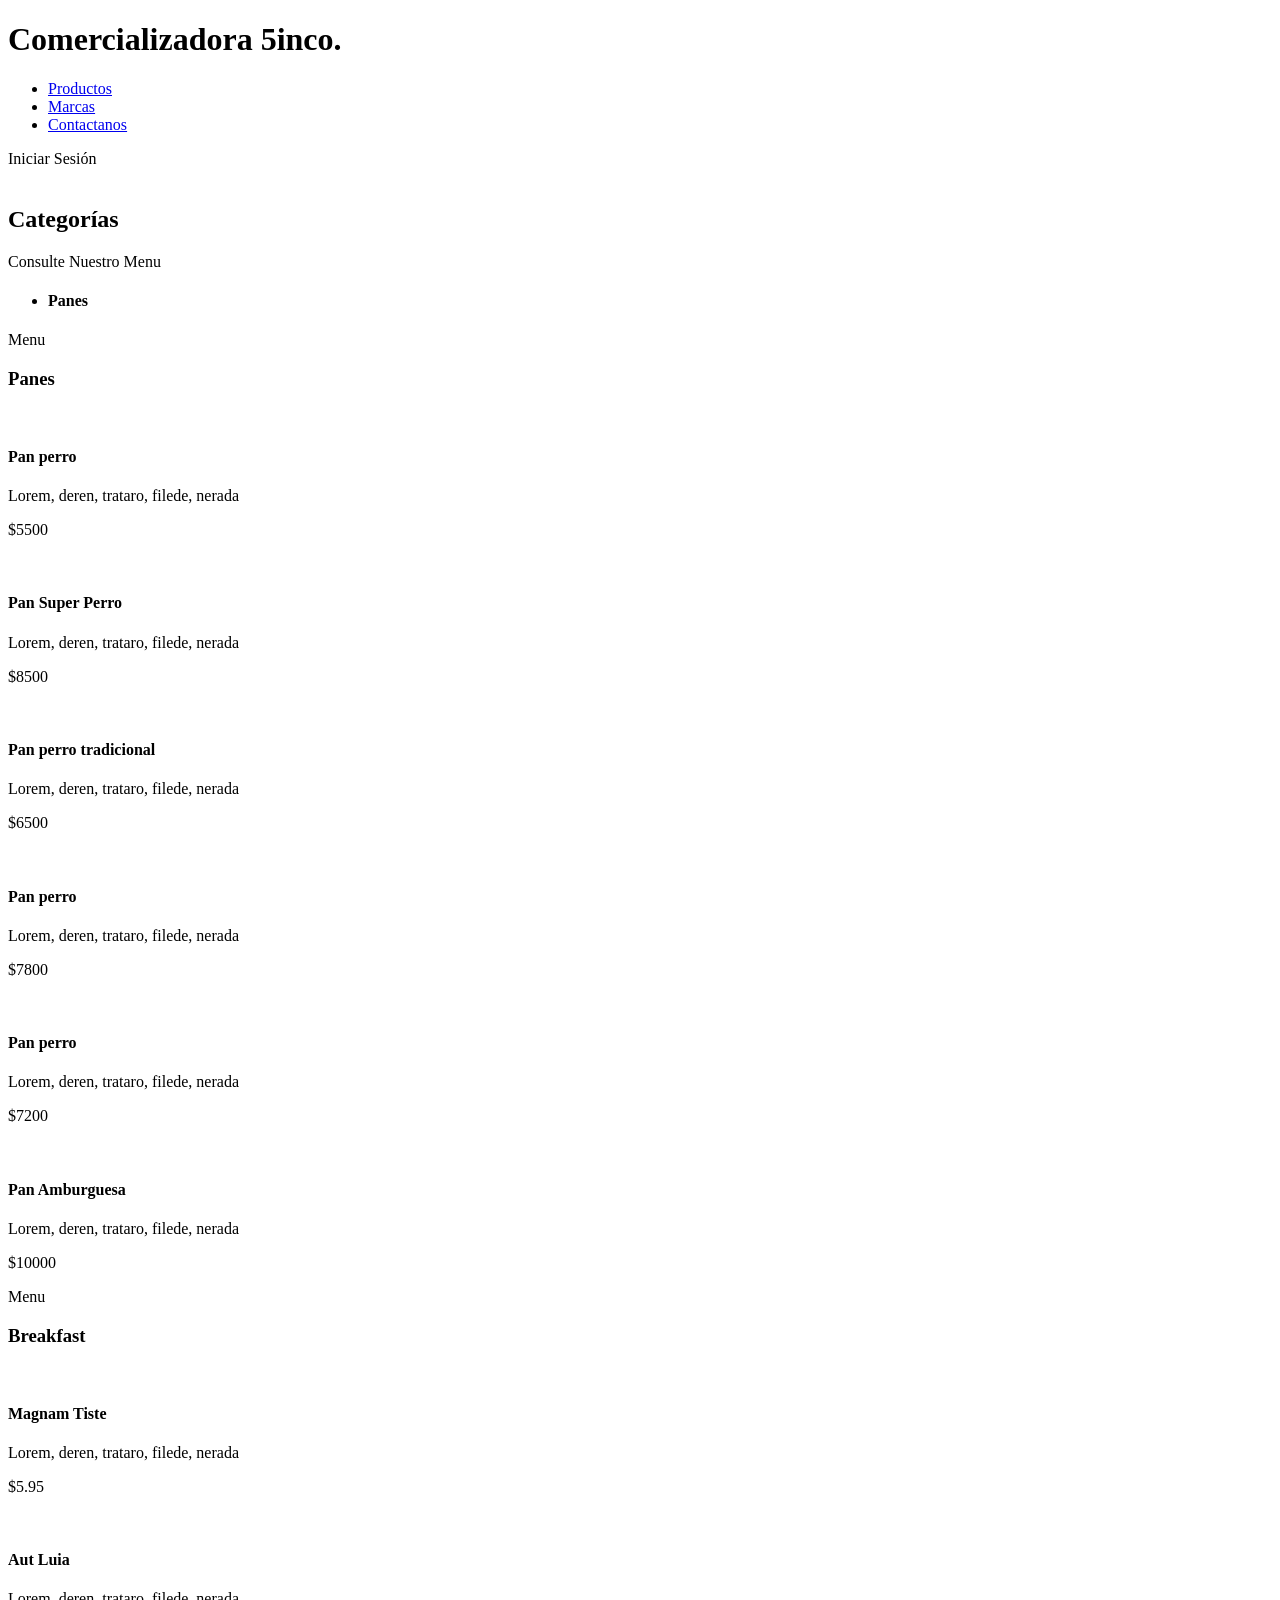
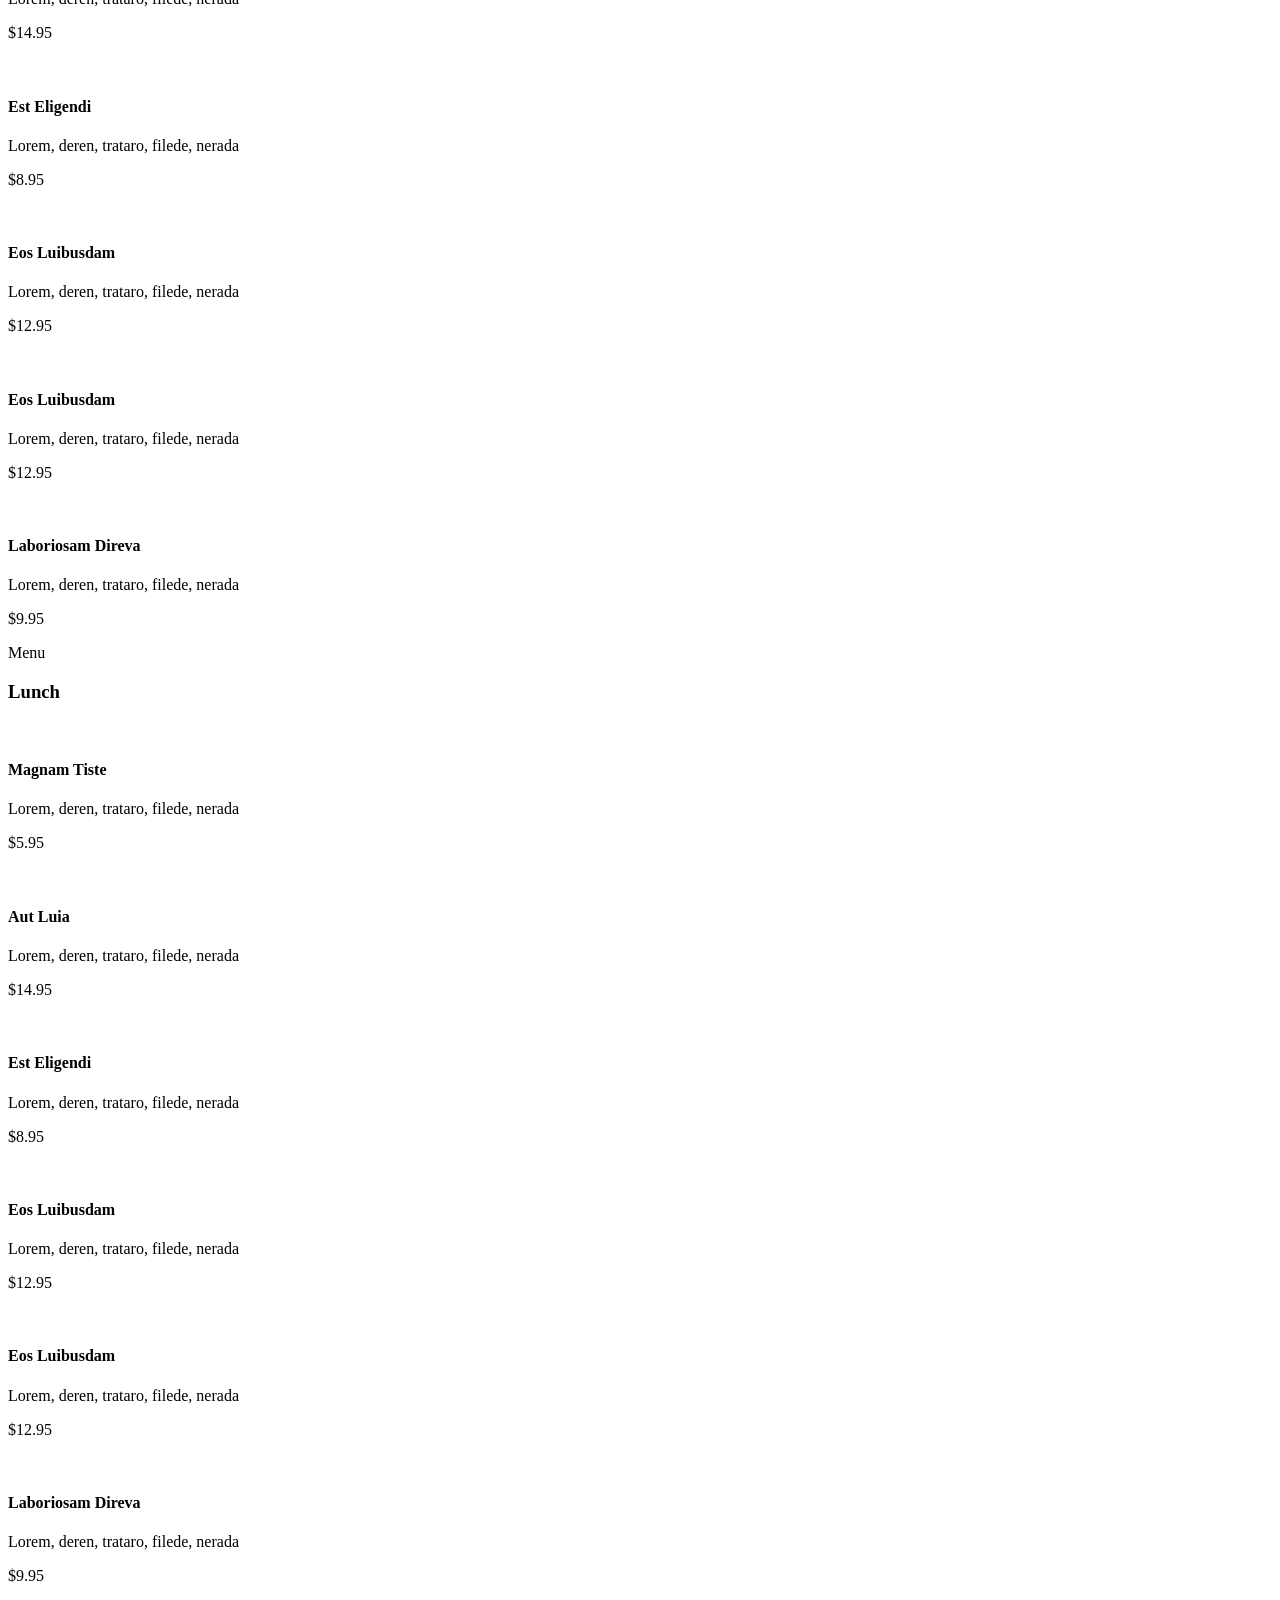
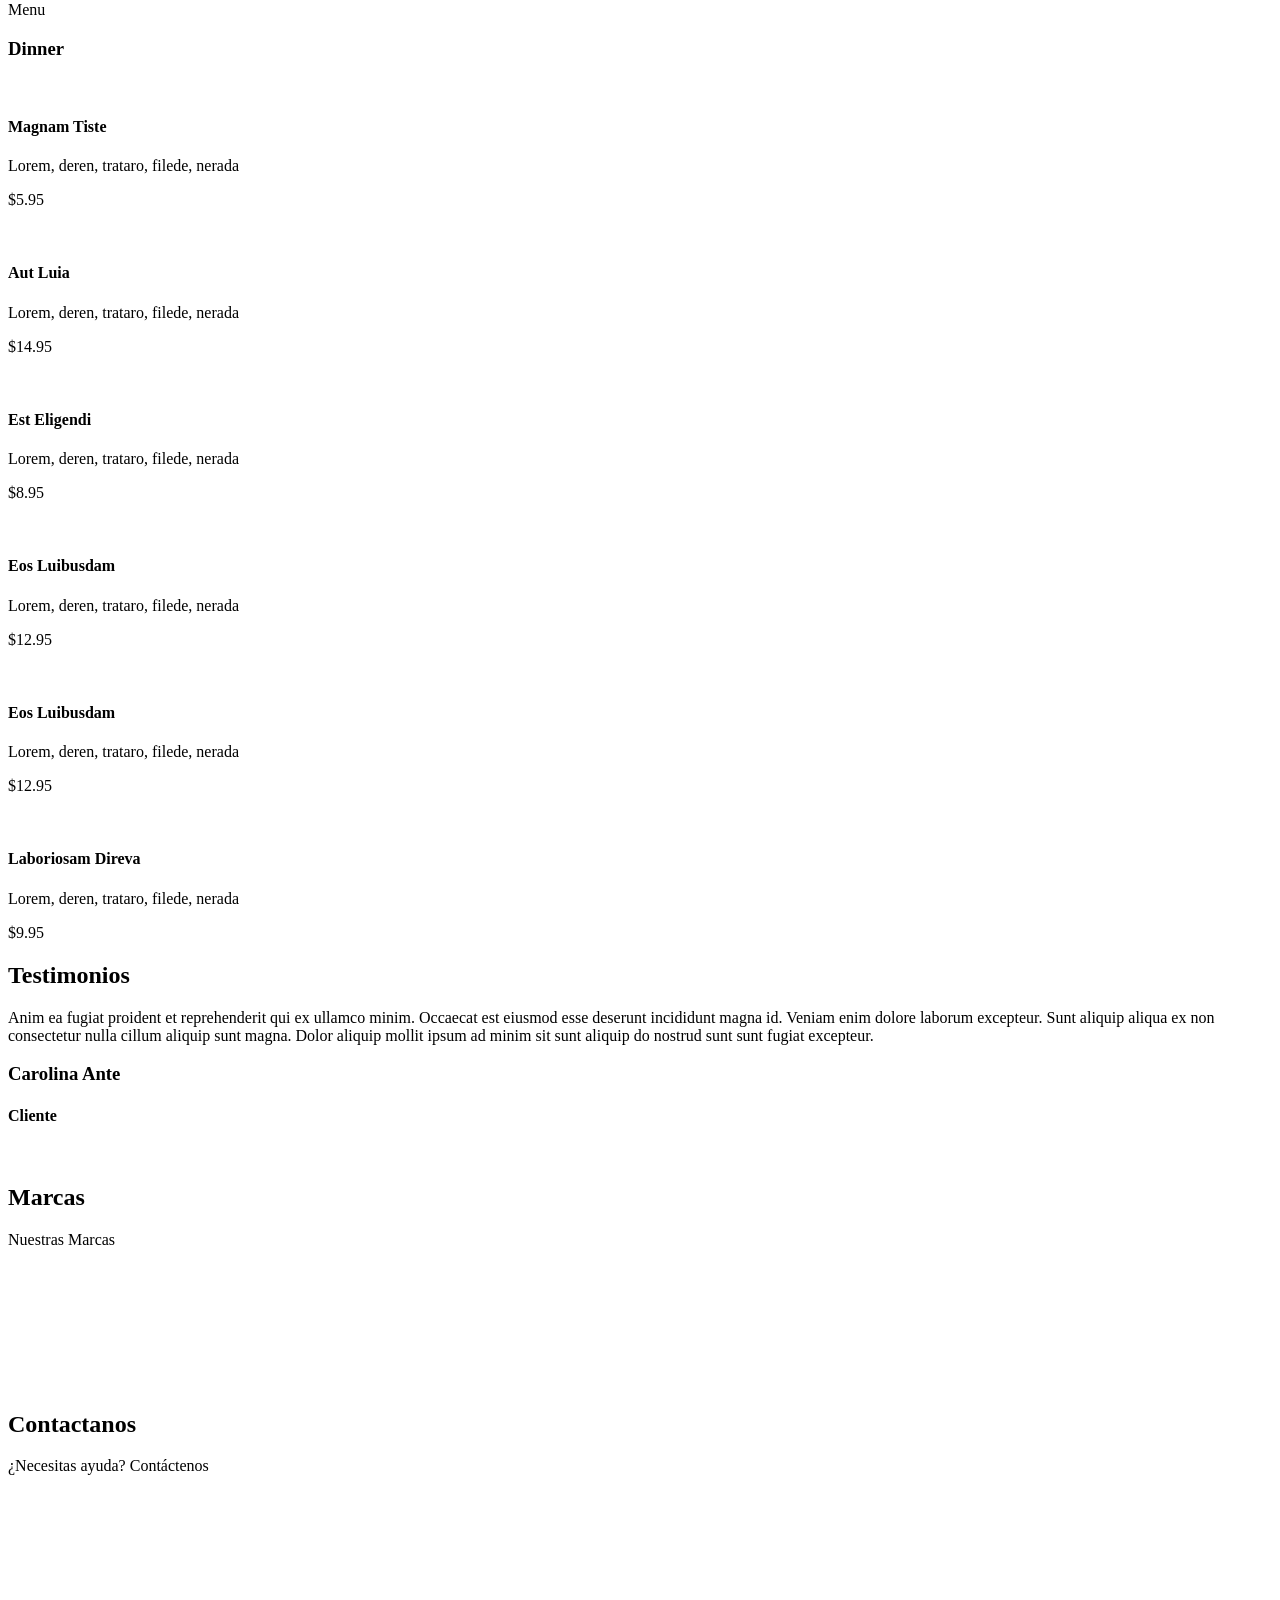
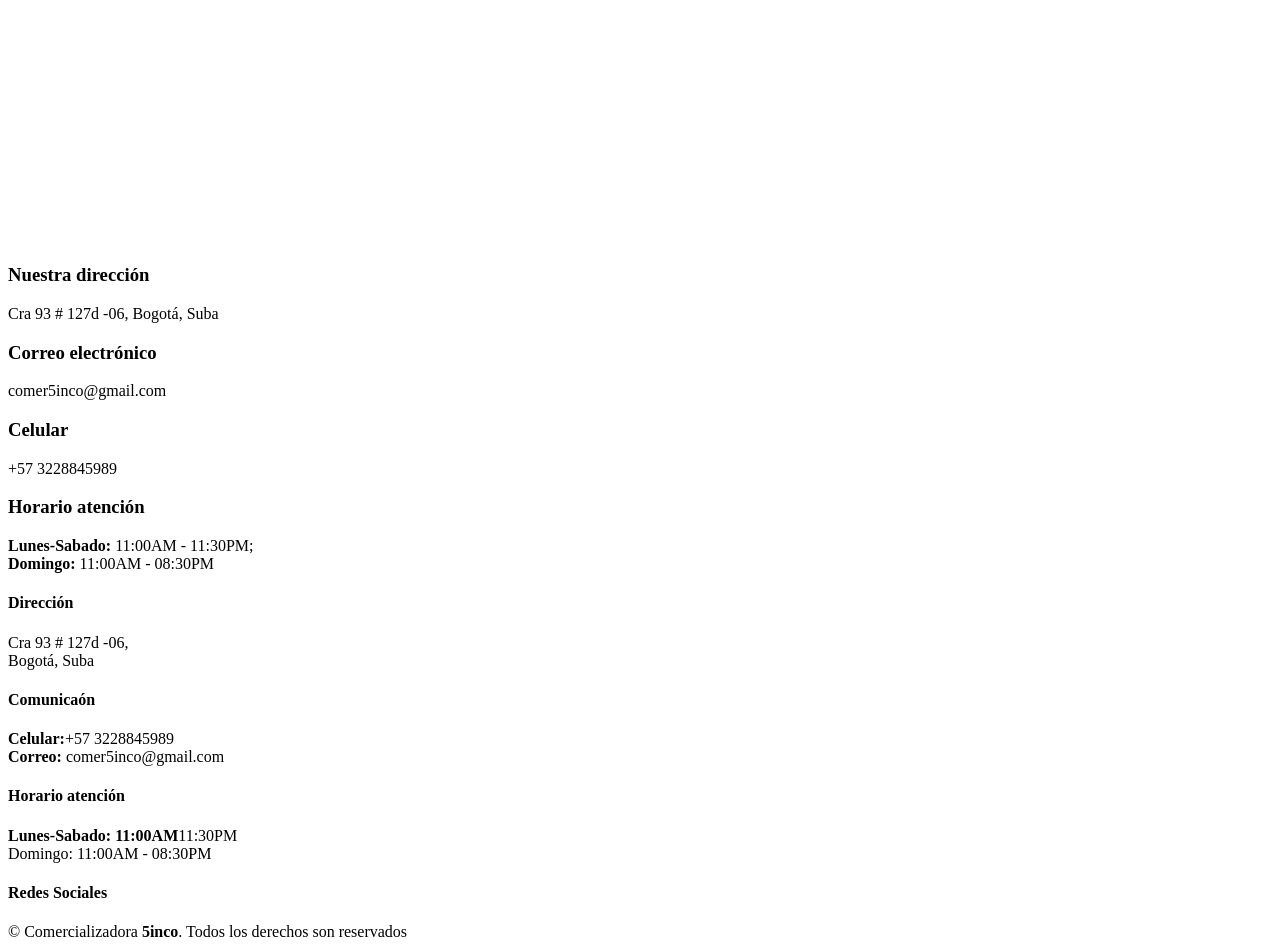
==== src/main/resources/templates/page.html @ f22ede43 "Proyecto funcional" ====
<!DOCTYPE html>
<html xmlns:th="http://www.thymeleaf.org" lang="es">

    <head>
        <meta charset="utf-8">
        <meta content="width=device-width, initial-scale=1.0" name="viewport">

        <title>Comercializadora 5inco</title>
        <meta content="" name="description">
        <meta content="" name="keywords">

        <!-- Favicons -->
        <!-- <link href="assets/img/favicon.png" rel="icon"> -->
        <link href="assets/img/apple-touch-icon.png" rel="apple-touch-icon">

        <!-- Google Fonts -->
        <link rel="preconnect" href="https://fonts.googleapis.com">
        <link rel="preconnect" href="https://fonts.gstatic.com" crossorigin>
        <link href="https://fonts.googleapis.com/css2?family=Open+Sans:ital,wght@0,300;0,400;0,500;0,600;0,700;1,300;1,400;1,600;1,700&family=Amatic+SC:ital,wght@0,300;0,400;0,500;0,600;0,700;1,300;1,400;1,500;1,600;1,700&family=Inter:ital,wght@0,300;0,400;0,500;0,600;0,700;1,300;1,400;1,500;1,600;1,700&display=swap" rel="stylesheet">

        <!-- Vendor CSS Files -->
        <link href="assets/vendor/bootstrap/css/bootstrap.min.css" rel="stylesheet">
        <link href="assets/vendor/bootstrap-icons/bootstrap-icons.css" rel="stylesheet">
        <link href="assets/vendor/aos/aos.css" rel="stylesheet">
        <link href="assets/vendor/glightbox/css/glightbox.min.css" rel="stylesheet">
        <link href="assets/vendor/swiper/swiper-bundle.min.css" rel="stylesheet">

        <!-- Template Main CSS File -->
        <link href="assets/css/main.css" rel="stylesheet">
    </head>

    <body>
        <!-- ======= Header ======= -->
        <header id="header" class="header fixed-top d-flex align-items-center">
            <div class="container d-flex align-items-center justify-content-between">

                <a th:href="@{/}" class="logo d-flex align-items-center me-auto me-lg-0">
                    <h1>Comercializadora 5inco<span>.</span></h1>
                </a>

                <nav id="navbar" class="navbar">
                    <ul>
                        <li><a href="#menu">Productos</a></li>
                        <li><a href="#gallery">Marcas</a></li>
                        <li><a href="#contact">Contactanos</a></li>
                    </ul>
                </nav>
                <!-- .navbar -->

                <a class="btn-book-a-table" th:href="@{/login}">Iniciar Sesión</a>
                <i class="mobile-nav-toggle mobile-nav-show bi bi-list"></i>
                <i class="mobile-nav-toggle mobile-nav-hide d-none bi bi-x"></i>

            </div>
        </header>
        <!-- End Header -->

        <main id="main">

            <!-- ======= Menu Section ======= -->
            <section id="menu" class="menu">
                <div class="container" data-aos="fade-up">
                    <br>

                    <div class="section-header">
                        <h2>Categorías</h2>
                        <p>Consulte  <span>Nuestro Menu</span></p>
                    </div>

                    <ul class="nav nav-tabs d-flex justify-content-center" data-aos="fade-up" data-aos-delay="200">

                        <li class="nav-item">
                            <a class="nav-link active show" data-bs-toggle="tab" data-bs-target="#menu-starters">
                                <h4>Panes</h4>
                            </a>
                        </li>
                        <!-- End tab nav item -->

                        <!--            <li class="nav-item">
                                        <a class="nav-link" data-bs-toggle="tab" data-bs-target="#menu-breakfast">
                                            <h4>Embutidos</h4>
                                        </a>
                                    </li>-->
                        <!-- End tab nav item -->

                        <!--            <li class="nav-item">
                                        <a class="nav-link" data-bs-toggle="tab" data-bs-target="#menu-lunch">
                                            <h4>Salsas</h4>
                                        </a>
                                    </li>-->
                        <!-- End tab nav item -->

                        <!--            <li class="nav-item">
                                        <a class="nav-link" data-bs-toggle="tab" data-bs-target="#menu-dinner">
                                            <h4>Plásticos</h4>
                                        </a>
                                    </li>-->
                        <!-- End tab nav item-->

                    </ul>

                    <div class="tab-content" data-aos="fade-up" data-aos-delay="300">

                        <div class="tab-pane fade active show" id="menu-starters">

                            <div class="tab-header text-center">
                                <p>Menu</p>
                                <h3>Panes</h3>
                            </div>

                            <div class="row gy-5">

                                <div class="col-lg-4 menu-item">
                                    <a href="assets/img/menu/pan-perro1.png" class="glightbox"><img src="assets/img/menu/pan-perro1.png" class="menu-img img-fluid" alt=""></a>
                                    <h4>Pan perro</h4>
                                    <p class="ingredients">
                                        Lorem, deren, trataro, filede, nerada
                                    </p>
                                    <p class="price">
                                        $5500
                                    </p>
                                </div><!-- Menu Item -->

                                <div class="col-lg-4 menu-item">
                                    <a href="assets/img/menu/pan-perro2jpg.jpg" class="glightbox"><img src="assets/img/menu/pan-perro2jpg.jpg" class="menu-img img-fluid" alt=""></a>
                                    <h4>Pan Super Perro</h4>
                                    <p class="ingredients">
                                        Lorem, deren, trataro, filede, nerada
                                    </p>
                                    <p class="price">
                                        $8500
                                    </p>
                                </div><!-- Menu Item -->

                                <div class="col-lg-4 menu-item">
                                    <a href="assets/img/menu/panPerro3.png" class="glightbox"><img src="assets/img/menu/panPerro3.png" class="menu-img img-fluid" alt=""></a>
                                    <h4>Pan perro tradicional</h4>
                                    <p class="ingredients">
                                        Lorem, deren, trataro, filede, nerada
                                    </p>
                                    <p class="price">
                                        $6500
                                    </p>
                                </div><!-- Menu Item -->

                                <div class="col-lg-4 menu-item">
                                    <a href="assets/img/menu/Pan_perro4.jpg" class="glightbox"><img src="assets/img/menu/Pan_perro4.jpg" class="menu-img img-fluid" alt=""></a>
                                    <h4>Pan perro</h4>
                                    <p class="ingredients">
                                        Lorem, deren, trataro, filede, nerada
                                    </p>
                                    <p class="price">
                                        $7800
                                    </p>
                                </div><!-- Menu Item -->

                                <div class="col-lg-4 menu-item">
                                    <a href="assets/img/menu/panPerro5.jpg" class="glightbox"><img src="assets/img/menu/panPerro5.jpg" class="menu-img img-fluid" alt=""></a>
                                    <h4>Pan perro</h4>
                                    <p class="ingredients">
                                        Lorem, deren, trataro, filede, nerada
                                    </p>
                                    <p class="price">
                                        $7200
                                    </p>
                                </div><!-- Menu Item -->

                                <div class="col-lg-4 menu-item">
                                    <a href="assets/img/menu/pan perro6.jpg" class="glightbox"><img src="assets/img/menu/pan perro6.jpg" class="menu-img img-fluid" alt=""></a>
                                    <h4>Pan Amburguesa</h4>
                                    <p class="ingredients">
                                        Lorem, deren, trataro, filede, nerada
                                    </p>
                                    <p class="price">
                                        $10000
                                    </p>
                                </div><!-- Menu Item -->

                            </div>
                        </div><!-- End Starter Menu Content -->

                        <div class="tab-pane fade" id="menu-breakfast">

                            <div class="tab-header text-center">
                                <p>Menu</p>
                                <h3>Breakfast</h3>
                            </div>

                            <div class="row gy-5">

                                <div class="col-lg-4 menu-item">
                                    <a href="assets/img/menu/menu-item-1.png" class="glightbox"><img src="assets/img/menu/menu-item-1.png" class="menu-img img-fluid" alt=""></a>
                                    <h4>Magnam Tiste</h4>
                                    <p class="ingredients">
                                        Lorem, deren, trataro, filede, nerada
                                    </p>
                                    <p class="price">
                                        $5.95
                                    </p>
                                </div><!-- Menu Item -->

                                <div class="col-lg-4 menu-item">
                                    <a href="assets/img/menu/menu-item-2.png" class="glightbox"><img src="assets/img/menu/menu-item-2.png" class="menu-img img-fluid" alt=""></a>
                                    <h4>Aut Luia</h4>
                                    <p class="ingredients">
                                        Lorem, deren, trataro, filede, nerada
                                    </p>
                                    <p class="price">
                                        $14.95
                                    </p>
                                </div><!-- Menu Item -->

                                <div class="col-lg-4 menu-item">
                                    <a href="assets/img/menu/menu-item-3.png" class="glightbox"><img src="assets/img/menu/menu-item-3.png" class="menu-img img-fluid" alt=""></a>
                                    <h4>Est Eligendi</h4>
                                    <p class="ingredients">
                                        Lorem, deren, trataro, filede, nerada
                                    </p>
                                    <p class="price">
                                        $8.95
                                    </p>
                                </div><!-- Menu Item -->

                                <div class="col-lg-4 menu-item">
                                    <a href="assets/img/menu/menu-item-4.png" class="glightbox"><img src="assets/img/menu/menu-item-4.png" class="menu-img img-fluid" alt=""></a>
                                    <h4>Eos Luibusdam</h4>
                                    <p class="ingredients">
                                        Lorem, deren, trataro, filede, nerada
                                    </p>
                                    <p class="price">
                                        $12.95
                                    </p>
                                </div><!-- Menu Item -->

                                <div class="col-lg-4 menu-item">
                                    <a href="assets/img/menu/menu-item-5.png" class="glightbox"><img src="assets/img/menu/menu-item-5.png" class="menu-img img-fluid" alt=""></a>
                                    <h4>Eos Luibusdam</h4>
                                    <p class="ingredients">
                                        Lorem, deren, trataro, filede, nerada
                                    </p>
                                    <p class="price">
                                        $12.95
                                    </p>
                                </div><!-- Menu Item -->

                                <div class="col-lg-4 menu-item">
                                    <a href="assets/img/menu/menu-item-6.png" class="glightbox"><img src="assets/img/menu/menu-item-6.png" class="menu-img img-fluid" alt=""></a>
                                    <h4>Laboriosam Direva</h4>
                                    <p class="ingredients">
                                        Lorem, deren, trataro, filede, nerada
                                    </p>
                                    <p class="price">
                                        $9.95
                                    </p>
                                </div><!-- Menu Item -->

                            </div>
                        </div><!-- End Breakfast Menu Content -->

                        <div class="tab-pane fade" id="menu-lunch">

                            <div class="tab-header text-center">
                                <p>Menu</p>
                                <h3>Lunch</h3>
                            </div>

                            <div class="row gy-5">

                                <div class="col-lg-4 menu-item">
                                    <a href="assets/img/menu/menu-item-1.png" class="glightbox"><img src="assets/img/menu/menu-item-1.png" class="menu-img img-fluid" alt=""></a>
                                    <h4>Magnam Tiste</h4>
                                    <p class="ingredients">
                                        Lorem, deren, trataro, filede, nerada
                                    </p>
                                    <p class="price">
                                        $5.95
                                    </p>
                                </div><!-- Menu Item -->

                                <div class="col-lg-4 menu-item">
                                    <a href="assets/img/menu/menu-item-2.png" class="glightbox"><img src="assets/img/menu/menu-item-2.png" class="menu-img img-fluid" alt=""></a>
                                    <h4>Aut Luia</h4>
                                    <p class="ingredients">
                                        Lorem, deren, trataro, filede, nerada
                                    </p>
                                    <p class="price">
                                        $14.95
                                    </p>
                                </div><!-- Menu Item -->

                                <div class="col-lg-4 menu-item">
                                    <a href="assets/img/menu/menu-item-3.png" class="glightbox"><img src="assets/img/menu/menu-item-3.png" class="menu-img img-fluid" alt=""></a>
                                    <h4>Est Eligendi</h4>
                                    <p class="ingredients">
                                        Lorem, deren, trataro, filede, nerada
                                    </p>
                                    <p class="price">
                                        $8.95
                                    </p>
                                </div><!-- Menu Item -->

                                <div class="col-lg-4 menu-item">
                                    <a href="assets/img/menu/menu-item-4.png" class="glightbox"><img src="assets/img/menu/menu-item-4.png" class="menu-img img-fluid" alt=""></a>
                                    <h4>Eos Luibusdam</h4>
                                    <p class="ingredients">
                                        Lorem, deren, trataro, filede, nerada
                                    </p>
                                    <p class="price">
                                        $12.95
                                    </p>
                                </div><!-- Menu Item -->

                                <div class="col-lg-4 menu-item">
                                    <a href="assets/img/menu/menu-item-5.png" class="glightbox"><img src="assets/img/menu/menu-item-5.png" class="menu-img img-fluid" alt=""></a>
                                    <h4>Eos Luibusdam</h4>
                                    <p class="ingredients">
                                        Lorem, deren, trataro, filede, nerada
                                    </p>
                                    <p class="price">
                                        $12.95
                                    </p>
                                </div><!-- Menu Item -->

                                <div class="col-lg-4 menu-item">
                                    <a href="assets/img/menu/menu-item-6.png" class="glightbox"><img src="assets/img/menu/menu-item-6.png" class="menu-img img-fluid" alt=""></a>
                                    <h4>Laboriosam Direva</h4>
                                    <p class="ingredients">
                                        Lorem, deren, trataro, filede, nerada
                                    </p>
                                    <p class="price">
                                        $9.95
                                    </p>
                                </div><!-- Menu Item -->

                            </div>
                        </div><!-- End Lunch Menu Content -->

                        <div class="tab-pane fade" id="menu-dinner">

                            <div class="tab-header text-center">
                                <p>Menu</p>
                                <h3>Dinner</h3>
                            </div>

                            <div class="row gy-5">

                                <div class="col-lg-4 menu-item">
                                    <a href="assets/img/menu/menu-item-1.png" class="glightbox"><img src="assets/img/menu/menu-item-1.png" class="menu-img img-fluid" alt=""></a>
                                    <h4>Magnam Tiste</h4>
                                    <p class="ingredients">
                                        Lorem, deren, trataro, filede, nerada
                                    </p>
                                    <p class="price">
                                        $5.95
                                    </p>
                                </div><!-- Menu Item -->

                                <div class="col-lg-4 menu-item">
                                    <a href="assets/img/menu/menu-item-2.png" class="glightbox"><img src="assets/img/menu/menu-item-2.png" class="menu-img img-fluid" alt=""></a>
                                    <h4>Aut Luia</h4>
                                    <p class="ingredients">
                                        Lorem, deren, trataro, filede, nerada
                                    </p>
                                    <p class="price">
                                        $14.95
                                    </p>
                                </div><!-- Menu Item -->

                                <div class="col-lg-4 menu-item">
                                    <a href="assets/img/menu/menu-item-3.png" class="glightbox"><img src="assets/img/menu/menu-item-3.png" class="menu-img img-fluid" alt=""></a>
                                    <h4>Est Eligendi</h4>
                                    <p class="ingredients">
                                        Lorem, deren, trataro, filede, nerada
                                    </p>
                                    <p class="price">
                                        $8.95
                                    </p>
                                </div><!-- Menu Item -->

                                <div class="col-lg-4 menu-item">
                                    <a href="assets/img/menu/menu-item-4.png" class="glightbox"><img src="assets/img/menu/menu-item-4.png" class="menu-img img-fluid" alt=""></a>
                                    <h4>Eos Luibusdam</h4>
                                    <p class="ingredients">
                                        Lorem, deren, trataro, filede, nerada
                                    </p>
                                    <p class="price">
                                        $12.95
                                    </p>
                                </div><!-- Menu Item -->

                                <div class="col-lg-4 menu-item">
                                    <a href="assets/img/menu/menu-item-5.png" class="glightbox"><img src="assets/img/menu/menu-item-5.png" class="menu-img img-fluid" alt=""></a>
                                    <h4>Eos Luibusdam</h4>
                                    <p class="ingredients">
                                        Lorem, deren, trataro, filede, nerada
                                    </p>
                                    <p class="price">
                                        $12.95
                                    </p>
                                </div><!-- Menu Item -->

                                <div class="col-lg-4 menu-item">
                                    <a href="assets/img/menu/menu-item-6.png" class="glightbox"><img src="assets/img/menu/menu-item-6.png" class="menu-img img-fluid" alt=""></a>
                                    <h4>Laboriosam Direva</h4>
                                    <p class="ingredients">
                                        Lorem, deren, trataro, filede, nerada
                                    </p>
                                    <p class="price">
                                        $9.95
                                    </p>
                                </div>
                                <!-- Menu Item -->

                            </div>
                        </div>
                        <!-- End Dinner Menu Content -->

                    </div>

                </div>
            </section>
            <!-- End Menu Section -->

            <!-- ======= Testimonials Section ======= -->
            <section id="testimonials" class="testimonials section-bg">
                <div class="container" data-aos="fade-up">

                    <div class="section-header">
                        <h2>Testimonios</h2>
                        <!-- <p>What Are They <span>Saying About Us</span></p> -->
                    </div>

                    <div class="slides-1 swiper" data-aos="fade-up" data-aos-delay="100">
                        <div class="swiper-wrapper">

                            <!-- <div class="swiper-slide">
                              <div class="testimonial-item">
                                <div class="row gy-4 justify-content-center">
                                  <div class="col-lg-6">
                                    <div class="testimonial-content">
                                      <p>
                                        <i class="bi bi-quote quote-icon-left"></i>
                                        Sunt exercitation deserunt aute irure consectetur. Ex in non velit id veniam. Labore nulla culpa sint aute id et ex commodo Lorem pariatur veniam aliqua.
                                        <i class="bi bi-quote quote-icon-right"></i>
                                      </p>
                                      <h3>Carolina Ante</h3>
                                      <h4>Ceo &amp; Founder</h4>
                                      <div class="stars">
                                        <i class="bi bi-star-fill"></i><i class="bi bi-star-fill"></i><i class="bi bi-star-fill"></i><i class="bi bi-star-fill"></i><i class="bi bi-star-fill"></i>
                                      </div>
                                    </div>
                                  </div>
                                  <div class="col-lg-2 text-center">
                                    <img src="assets/img/testimonials/testimonials-1.jpg" class="img-fluid testimonial-img" alt="">
                                  </div>
                                </div>
                              </div>
                            </div> -->
                            <!-- End testimonial item -->

                            <div class="swiper-slide">
                                <div class="testimonial-item">
                                    <div class="row gy-4 justify-content-center">
                                        <div class="col-lg-6">
                                            <div class="testimonial-content">
                                                <p>
                                                    <i class="bi bi-quote quote-icon-left"></i>
                                                    Anim ea fugiat proident et reprehenderit qui ex ullamco minim. Occaecat est eiusmod esse deserunt incididunt magna id. Veniam enim dolore laborum excepteur. Sunt aliquip aliqua ex non consectetur nulla cillum aliquip sunt magna. Dolor aliquip mollit ipsum ad minim sit sunt aliquip do nostrud sunt sunt fugiat excepteur.
                                                    <i class="bi bi-quote quote-icon-right"></i>
                                                </p>
                                                <h3>Carolina Ante</h3>
                                                <h4>Cliente</h4>
                                                <div class="stars">
                                                    <i class="bi bi-star-fill"></i><i class="bi bi-star-fill"></i><i class="bi bi-star-fill"></i><i class="bi bi-star-fill"></i><i class="bi bi-star-fill"></i>
                                                </div>
                                            </div>
                                        </div>
                                        <div class="col-lg-2 text-center">
                                            <img src="assets/img/testimonials/testimonials-2.jpg" class="img-fluid testimonial-img" alt="">
                                        </div>
                                    </div>
                                </div>
                            </div>

                            <!-- End testimonial item -->

                            <!-- <div class="swiper-slide">
                              <div class="testimonial-item">
                                <div class="row gy-4 justify-content-center">
                                  <div class="col-lg-6">
                                    <div class="testimonial-content">
                                      <p>
                                        <i class="bi bi-quote quote-icon-left"></i>
                                        Enim nisi quem export duis labore cillum quae magna enim sint quorum nulla quem veniam duis minim tempor labore quem eram duis noster aute amet eram fore quis sint minim.
                                        <i class="bi bi-quote quote-icon-right"></i>
                                      </p>
                                      <h3>Jena Karlis</h3>
                                      <h4>Store Owner</h4>
                                      <div class="stars">
                                        <i class="bi bi-star-fill"></i><i class="bi bi-star-fill"></i><i class="bi bi-star-fill"></i><i class="bi bi-star-fill"></i><i class="bi bi-star-fill"></i>
                                      </div>
                                    </div>
                                  </div>
                                  <div class="col-lg-2 text-center">
                                    <img src="assets/img/testimonials/testimonials-3.jpg" class="img-fluid testimonial-img" alt="">
                                  </div>
                                </div>
                              </div>
                            </div> -->
                            <!-- End testimonial item -->

                            <!-- <div class="swiper-slide">
                              <div class="testimonial-item">
                                <div class="row gy-4 justify-content-center">
                                  <div class="col-lg-6">
                                    <div class="testimonial-content">
                                      <p>
                                        <i class="bi bi-quote quote-icon-left"></i>
                                        Quis quorum aliqua sint quem legam fore sunt eram irure aliqua veniam tempor noster veniam enim culpa labore duis sunt culpa nulla illum cillum fugiat legam esse veniam culpa fore nisi cillum quid.
                                        <i class="bi bi-quote quote-icon-right"></i>
                                      </p>
                                      <h3>John Larson</h3>
                                      <h4>Entrepreneur</h4>
                                      <div class="stars">
                                        <i class="bi bi-star-fill"></i><i class="bi bi-star-fill"></i><i class="bi bi-star-fill"></i><i class="bi bi-star-fill"></i><i class="bi bi-star-fill"></i>
                                      </div>
                                    </div>
                                  </div>
                                  <div class="col-lg-2 text-center">
                                    <img src="assets/img/testimonials/testimonials-4.jpg" class="img-fluid testimonial-img" alt="">
                                  </div>
                                </div>
                              </div>
                            </div> -->
                            <!-- End testimonial item -->

                        </div>
                        <div class="swiper-pagination"></div>
                    </div>

                </div>
            </section>
            <!-- End Testimonials Section -->

            <!-- End Book A Table Section -->

            <!-- ======= Gallery Section ======= -->
            <section id="gallery" class="gallery section-bg">
                <div class="container" data-aos="fade-up">

                    <div class="section-header">
                        <h2>Marcas</h2>
                        <p>Nuestras  <span>Marcas</span></p>
                    </div>

                    <div class="gallery-slider swiper">
                        <div class="swiper-wrapper align-items-center">
                            <div class="swiper-slide"><a class="glightbox" data-gallery="images-gallery" href="assets/img/gallery/bimbo.jpg"><img src="assets/img/gallery/bimbo.jpg" class="img-fluid" alt=""></a></div>
                            <div class="swiper-slide"><a class="glightbox" data-gallery="images-gallery" href="assets/img/gallery/barilla.png"><img src="assets/img/gallery/barilla.png" class="img-fluid" alt=""></a></div>
                            <div class="swiper-slide"><a class="glightbox" data-gallery="images-gallery" href="assets/img/gallery/guadalupe.png"><img src="assets/img/gallery/guadalupe.png" class="img-fluid" alt=""></a></div>
                            <div class="swiper-slide"><a class="glightbox" data-gallery="images-gallery" href="assets/img/gallery/heinz.png"><img src="assets/img/gallery/heinz.png" class="img-fluid" alt=""></a></div>
                            <div class="swiper-slide"><a class="glightbox" data-gallery="images-gallery" href="assets/img/gallery/natipan.png"><img src="assets/img/gallery/natipan.png" class="img-fluid" alt=""></a></div>
                            <div class="swiper-slide"><a class="glightbox" data-gallery="images-gallery" href="assets/img/gallery/tami.png"><img src="assets/img/gallery/tami.png" class="img-fluid" alt=""></a></div>
                            <div class="swiper-slide"><a class="glightbox" data-gallery="images-gallery" href="assets/img/gallery/wonder.jpg"><img src="assets/img/gallery/wonder.jpg" class="img-fluid" alt=""></a></div>
                        </div>
                        <div class="swiper-pagination"></div>
                    </div>

                </div>
            </section><!-- End Gallery Section -->

            <!-- ======= Contact Section ======= -->
            <section id="contact" class="contact">
                <div class="container" data-aos="fade-up">

                    <div class="section-header">
                        <h2>Contactanos</h2>
                        <p>¿Necesitas ayuda? <span>Contáctenos</span></p>
                    </div>

                    <div class="mb-3">

                        <iframe src="https://www.google.com/maps/embed?pb=!1m18!1m12!1m3!1d497.0354200621419!2d-74.09413350937417!3d4.7207652696838585!2m3!1f0!2f0!3f0!3m2!1i1024!2i768!4f13.1!3m3!1m2!1s0x8e3f84c417914ee9%3A0xc2776d4bea41a7d0!2sBr.%20Jap%C3%B3n-KR%2093%20-%20CL%20127CBisA!5e0!3m2!1ses!2sco!4v1664034796369!5m2!1ses!2sco" width="600" height="450" style="border:0; width: 100%; height: 350px;" allowfullscreen="" loading="lazy" referrerpolicy="no-referrer-when-downgrade"></iframe>

                    </div>      

                    <!-- End Google Maps -->

                    <div class="row gy-4">

                        <div class="col-md-6">
                            <div class="info-item  d-flex align-items-center">
                                <i class="icon bi bi-map flex-shrink-0"></i>
                                <div>
                                    <h3>
                                        Nuestra dirección</h3>
                                    <p>Cra 93 # 127d -06, Bogotá, Suba</p>
                                </div>
                            </div>
                        </div><!-- End Info Item -->

                        <div class="col-md-6">
                            <div class="info-item d-flex align-items-center">
                                <i class="icon bi bi-envelope flex-shrink-0"></i>
                                <div>
                                    <h3>Correo electrónico</h3>
                                    <p>comer5inco@gmail.com</p>
                                </div>
                            </div>
                        </div><!-- End Info Item -->

                        <div class="col-md-6">
                            <div class="info-item  d-flex align-items-center">
                                <i class="icon bi bi-telephone flex-shrink-0"></i>
                                <div>
                                    <h3>Celular</h3>
                                    <p>+57 3228845989</p>
                                </div>
                            </div>
                        </div><!-- End Info Item -->

                        <div class="col-md-6">
                            <div class="info-item  d-flex align-items-center">
                                <i class="icon bi bi-share flex-shrink-0"></i>
                                <div>
                                    <h3>Horario atención</h3>
                                    <div><strong>Lunes-Sabado:</strong> 11:00AM - 11:30PM;
                                        <br>
                                        <strong>Domingo:</strong> 11:00AM - 08:30PM
                                    </div>
                                </div>
                            </div>
                        </div><!-- End Info Item -->

                    </div>

                    <!-- <form action="" method="post" role="form" class="php-email-form p-3 p-md-4">
                      <div class="row">
                        <div class="col-xl-6 form-group">
                          <input type="text" name="name" class="form-control" id="name" placeholder="Tu nombre" required>
                        </div>
                        <div class="col-xl-6 form-group">
                          <input type="email" class="form-control" name="email" id="email" placeholder="Tu correo" required>
                        </div>
                      </div>
                      <div class="form-group">
                        <input type="text" class="form-control" name="subject" id="subject" placeholder="Asunto" required>
                      </div>
                      <div class="form-group">
                        <textarea class="form-control" name="message" rows="5" placeholder="Mensaje" required></textarea>
                      </div>
                      <div class="my-3">
                        <div class="loading">Cargando...!</div>
                        <div class="error-message"></div>
                        <div class="sent-message">Tu mensaje ha sido enviado. ¡Gracias!</div>
                      </div>
                      <div class="text-center"><button type="submit">Enviar</button></div>
                    </form> -->
                    <!--End Contact Form -->

                </div>
            </section><!-- End Contact Section -->

        </main><!-- End #main -->

        <!-- ======= Footer ======= -->
        <footer id="footer" class="footer">

            <div class="container">
                <div class="row gy-3">
                    <div class="col-lg-3 col-md-6 d-flex">
                        <i class="bi bi-geo-alt icon"></i>
                        <div>
                            <h4>Dirección</h4>
                            <p>
                                Cra 93 # 127d -06, <br>
                                Bogotá, Suba<br>
                            </p>
                        </div>

                    </div>

                    <div class="col-lg-3 col-md-6 footer-links d-flex">
                        <i class="bi bi-telephone icon"></i>
                        <div>
                            <h4>Comunicaón</h4>
                            <p>
                                <strong>Celular:</strong>+57 3228845989<br>
                                <strong>Correo:</strong> comer5inco@gmail.com<br>
                            </p>
                        </div>
                    </div>

                    <div class="col-lg-3 col-md-6 footer-links d-flex">
                        <i class="bi bi-clock icon"></i>
                        <div>
                            <h4>
                                Horario atención</h4>
                            <p>
                                <strong>Lunes-Sabado: 11:00AM</strong>11:30PM<br>
                                Domingo: 11:00AM - 08:30PM
                            </p>
                        </div>
                    </div>

                    <div class="col-lg-3 col-md-6 footer-links">
                        <h4>Redes Sociales</h4>
                        <div class="social-links d-flex">
                            <a href="#" class="twitter"><i class="bi bi-twitter"></i></a>
                            <a href="#" class="facebook"><i class="bi bi-facebook"></i></a>
                            <a href="#" class="instagram"><i class="bi bi-instagram"></i></a>
                            <a href="#" class="linkedin"><i class="bi bi-linkedin"></i></a>
                        </div>
                    </div>

                </div>
            </div>

            <div class="container">
                <div class="copyright">
                    &copy; Comercializadora <strong><span>5inco</span></strong>. Todos los derechos son reservados
                </div>
                <!-- <div class="credits">
                  All the links in the footer should remain intact. -->
                <!-- You can delete the links only if you purchased the pro version. -->
                <!-- Licensing information: https://bootstrapmade.com/license/ -->
                <!-- Purchase the pro version with working PHP/AJAX contact form: https://bootstrapmade.com/yummy-bootstrap-restaurant-website-template/ -->
                <!-- Designed by <a href="https://bootstrapmade.com/">BootstrapMade</a>
              </div> -->
            </div>

        </footer><!-- End Footer -->
        <!-- End Footer -->

        <a href="#" class="scroll-top d-flex align-items-center justify-content-center"><i class="bi bi-arrow-up-short"></i></a>

        <div id="preloader"></div>

        <!-- Vendor JS Files -->
        <script src="assets/vendor/bootstrap/js/bootstrap.bundle.min.js"></script>
        <script src="assets/vendor/aos/aos.js"></script>
        <script src="assets/vendor/glightbox/js/glightbox.min.js"></script>
        <script src="assets/vendor/purecounter/purecounter_vanilla.js"></script>
        <script src="assets/vendor/swiper/swiper-bundle.min.js"></script>
        <script src="assets/vendor/php-email-form/validate.js"></script>

        <!-- Template Main JS File -->
        <script src="assets/js/main.js"></script>
    </body>

</html>
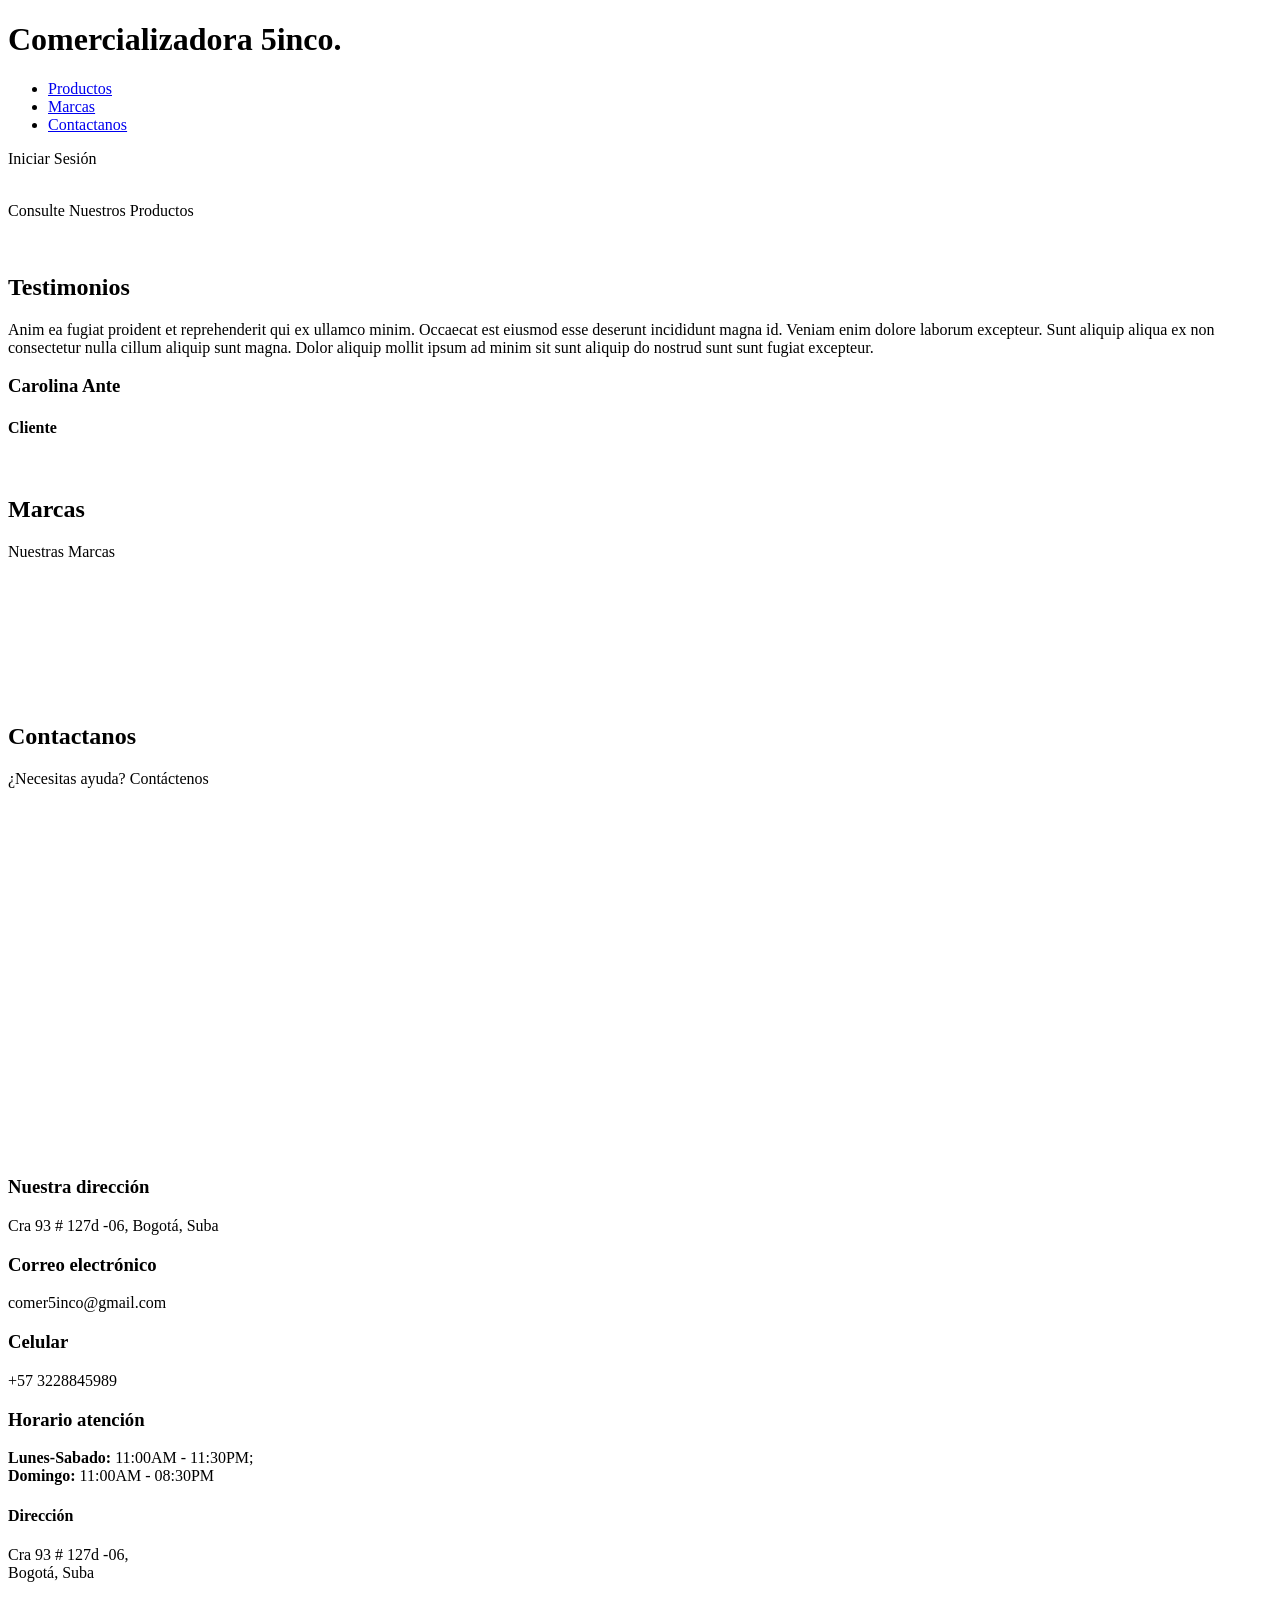
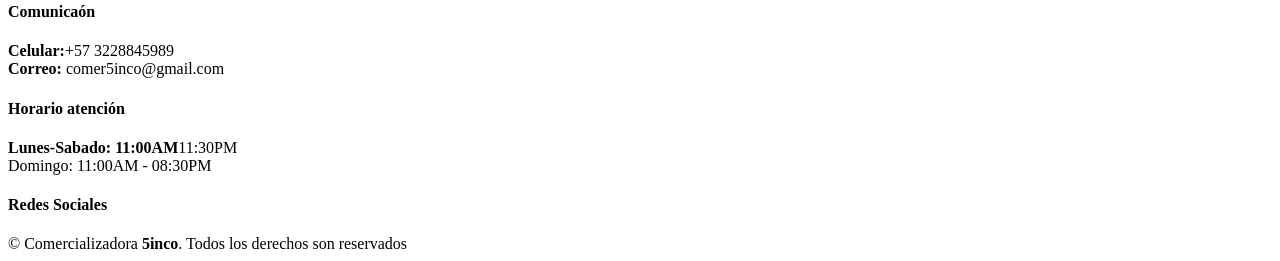
==== commit 0eb484ec: "Se añaden imagenes y se visualizan desde la web" ====
--- a/src/main/resources/templates/page.html
+++ b/src/main/resources/templates/page.html
@@ -63,359 +63,38 @@
                     <br>
 
                     <div class="section-header">
-                        <h2>Categorías</h2>
-                        <p>Consulte  <span>Nuestro Menu</span></p>
-                    </div>
-
-                    <ul class="nav nav-tabs d-flex justify-content-center" data-aos="fade-up" data-aos-delay="200">
-
-                        <li class="nav-item">
-                            <a class="nav-link active show" data-bs-toggle="tab" data-bs-target="#menu-starters">
-                                <h4>Panes</h4>
-                            </a>
-                        </li>
-                        <!-- End tab nav item -->
-
-                        <!--            <li class="nav-item">
-                                        <a class="nav-link" data-bs-toggle="tab" data-bs-target="#menu-breakfast">
-                                            <h4>Embutidos</h4>
-                                        </a>
-                                    </li>-->
-                        <!-- End tab nav item -->
-
-                        <!--            <li class="nav-item">
-                                        <a class="nav-link" data-bs-toggle="tab" data-bs-target="#menu-lunch">
-                                            <h4>Salsas</h4>
-                                        </a>
-                                    </li>-->
-                        <!-- End tab nav item -->
-
-                        <!--            <li class="nav-item">
-                                        <a class="nav-link" data-bs-toggle="tab" data-bs-target="#menu-dinner">
-                                            <h4>Plásticos</h4>
-                                        </a>
-                                    </li>-->
-                        <!-- End tab nav item-->
-
-                    </ul>
+                        <!--<h2>Categorías</h2>-->
+                        <p>Consulte  <span>Nuestros Productos</span></p>
+                    </div>
+
+                    <ul class="nav nav-tabs d-flex justify-content-center" data-aos="fade-up" data-aos-delay="200"> </ul>
 
                     <div class="tab-content" data-aos="fade-up" data-aos-delay="300">
 
                         <div class="tab-pane fade active show" id="menu-starters">
 
-                            <div class="tab-header text-center">
-                                <p>Menu</p>
-                                <h3>Panes</h3>
-                            </div>
-
-                            <div class="row gy-5">
-
-                                <div class="col-lg-4 menu-item">
-                                    <a href="assets/img/menu/pan-perro1.png" class="glightbox"><img src="assets/img/menu/pan-perro1.png" class="menu-img img-fluid" alt=""></a>
-                                    <h4>Pan perro</h4>
-                                    <p class="ingredients">
-                                        Lorem, deren, trataro, filede, nerada
-                                    </p>
-                                    <p class="price">
-                                        $5500
-                                    </p>
-                                </div><!-- Menu Item -->
-
-                                <div class="col-lg-4 menu-item">
-                                    <a href="assets/img/menu/pan-perro2jpg.jpg" class="glightbox"><img src="assets/img/menu/pan-perro2jpg.jpg" class="menu-img img-fluid" alt=""></a>
-                                    <h4>Pan Super Perro</h4>
-                                    <p class="ingredients">
-                                        Lorem, deren, trataro, filede, nerada
-                                    </p>
-                                    <p class="price">
-                                        $8500
-                                    </p>
-                                </div><!-- Menu Item -->
-
-                                <div class="col-lg-4 menu-item">
-                                    <a href="assets/img/menu/panPerro3.png" class="glightbox"><img src="assets/img/menu/panPerro3.png" class="menu-img img-fluid" alt=""></a>
-                                    <h4>Pan perro tradicional</h4>
-                                    <p class="ingredients">
-                                        Lorem, deren, trataro, filede, nerada
-                                    </p>
-                                    <p class="price">
-                                        $6500
-                                    </p>
-                                </div><!-- Menu Item -->
-
-                                <div class="col-lg-4 menu-item">
-                                    <a href="assets/img/menu/Pan_perro4.jpg" class="glightbox"><img src="assets/img/menu/Pan_perro4.jpg" class="menu-img img-fluid" alt=""></a>
-                                    <h4>Pan perro</h4>
-                                    <p class="ingredients">
-                                        Lorem, deren, trataro, filede, nerada
-                                    </p>
-                                    <p class="price">
-                                        $7800
-                                    </p>
-                                </div><!-- Menu Item -->
-
-                                <div class="col-lg-4 menu-item">
-                                    <a href="assets/img/menu/panPerro5.jpg" class="glightbox"><img src="assets/img/menu/panPerro5.jpg" class="menu-img img-fluid" alt=""></a>
-                                    <h4>Pan perro</h4>
-                                    <p class="ingredients">
-                                        Lorem, deren, trataro, filede, nerada
-                                    </p>
-                                    <p class="price">
-                                        $7200
-                                    </p>
-                                </div><!-- Menu Item -->
-
-                                <div class="col-lg-4 menu-item">
-                                    <a href="assets/img/menu/pan perro6.jpg" class="glightbox"><img src="assets/img/menu/pan perro6.jpg" class="menu-img img-fluid" alt=""></a>
-                                    <h4>Pan Amburguesa</h4>
-                                    <p class="ingredients">
-                                        Lorem, deren, trataro, filede, nerada
-                                    </p>
-                                    <p class="price">
-                                        $10000
-                                    </p>
-                                </div><!-- Menu Item -->
-
-                            </div>
-                        </div><!-- End Starter Menu Content -->
-
-                        <div class="tab-pane fade" id="menu-breakfast">
-
-                            <div class="tab-header text-center">
-                                <p>Menu</p>
-                                <h3>Breakfast</h3>
-                            </div>
-
-                            <div class="row gy-5">
-
-                                <div class="col-lg-4 menu-item">
-                                    <a href="assets/img/menu/menu-item-1.png" class="glightbox"><img src="assets/img/menu/menu-item-1.png" class="menu-img img-fluid" alt=""></a>
-                                    <h4>Magnam Tiste</h4>
-                                    <p class="ingredients">
-                                        Lorem, deren, trataro, filede, nerada
-                                    </p>
-                                    <p class="price">
-                                        $5.95
-                                    </p>
-                                </div><!-- Menu Item -->
-
-                                <div class="col-lg-4 menu-item">
-                                    <a href="assets/img/menu/menu-item-2.png" class="glightbox"><img src="assets/img/menu/menu-item-2.png" class="menu-img img-fluid" alt=""></a>
-                                    <h4>Aut Luia</h4>
-                                    <p class="ingredients">
-                                        Lorem, deren, trataro, filede, nerada
-                                    </p>
-                                    <p class="price">
-                                        $14.95
-                                    </p>
-                                </div><!-- Menu Item -->
-
-                                <div class="col-lg-4 menu-item">
-                                    <a href="assets/img/menu/menu-item-3.png" class="glightbox"><img src="assets/img/menu/menu-item-3.png" class="menu-img img-fluid" alt=""></a>
-                                    <h4>Est Eligendi</h4>
-                                    <p class="ingredients">
-                                        Lorem, deren, trataro, filede, nerada
-                                    </p>
-                                    <p class="price">
-                                        $8.95
-                                    </p>
-                                </div><!-- Menu Item -->
-
-                                <div class="col-lg-4 menu-item">
-                                    <a href="assets/img/menu/menu-item-4.png" class="glightbox"><img src="assets/img/menu/menu-item-4.png" class="menu-img img-fluid" alt=""></a>
-                                    <h4>Eos Luibusdam</h4>
-                                    <p class="ingredients">
-                                        Lorem, deren, trataro, filede, nerada
-                                    </p>
-                                    <p class="price">
-                                        $12.95
-                                    </p>
-                                </div><!-- Menu Item -->
-
-                                <div class="col-lg-4 menu-item">
-                                    <a href="assets/img/menu/menu-item-5.png" class="glightbox"><img src="assets/img/menu/menu-item-5.png" class="menu-img img-fluid" alt=""></a>
-                                    <h4>Eos Luibusdam</h4>
-                                    <p class="ingredients">
-                                        Lorem, deren, trataro, filede, nerada
-                                    </p>
-                                    <p class="price">
-                                        $12.95
-                                    </p>
-                                </div><!-- Menu Item -->
-
-                                <div class="col-lg-4 menu-item">
-                                    <a href="assets/img/menu/menu-item-6.png" class="glightbox"><img src="assets/img/menu/menu-item-6.png" class="menu-img img-fluid" alt=""></a>
-                                    <h4>Laboriosam Direva</h4>
-                                    <p class="ingredients">
-                                        Lorem, deren, trataro, filede, nerada
-                                    </p>
-                                    <p class="price">
-                                        $9.95
-                                    </p>
-                                </div><!-- Menu Item -->
-
-                            </div>
-                        </div><!-- End Breakfast Menu Content -->
-
-                        <div class="tab-pane fade" id="menu-lunch">
-
-                            <div class="tab-header text-center">
-                                <p>Menu</p>
-                                <h3>Lunch</h3>
-                            </div>
-
-                            <div class="row gy-5">
-
-                                <div class="col-lg-4 menu-item">
-                                    <a href="assets/img/menu/menu-item-1.png" class="glightbox"><img src="assets/img/menu/menu-item-1.png" class="menu-img img-fluid" alt=""></a>
-                                    <h4>Magnam Tiste</h4>
-                                    <p class="ingredients">
-                                        Lorem, deren, trataro, filede, nerada
-                                    </p>
-                                    <p class="price">
-                                        $5.95
-                                    </p>
-                                </div><!-- Menu Item -->
-
-                                <div class="col-lg-4 menu-item">
-                                    <a href="assets/img/menu/menu-item-2.png" class="glightbox"><img src="assets/img/menu/menu-item-2.png" class="menu-img img-fluid" alt=""></a>
-                                    <h4>Aut Luia</h4>
-                                    <p class="ingredients">
-                                        Lorem, deren, trataro, filede, nerada
-                                    </p>
-                                    <p class="price">
-                                        $14.95
-                                    </p>
-                                </div><!-- Menu Item -->
-
-                                <div class="col-lg-4 menu-item">
-                                    <a href="assets/img/menu/menu-item-3.png" class="glightbox"><img src="assets/img/menu/menu-item-3.png" class="menu-img img-fluid" alt=""></a>
-                                    <h4>Est Eligendi</h4>
-                                    <p class="ingredients">
-                                        Lorem, deren, trataro, filede, nerada
-                                    </p>
-                                    <p class="price">
-                                        $8.95
-                                    </p>
-                                </div><!-- Menu Item -->
-
-                                <div class="col-lg-4 menu-item">
-                                    <a href="assets/img/menu/menu-item-4.png" class="glightbox"><img src="assets/img/menu/menu-item-4.png" class="menu-img img-fluid" alt=""></a>
-                                    <h4>Eos Luibusdam</h4>
-                                    <p class="ingredients">
-                                        Lorem, deren, trataro, filede, nerada
-                                    </p>
-                                    <p class="price">
-                                        $12.95
-                                    </p>
-                                </div><!-- Menu Item -->
-
-                                <div class="col-lg-4 menu-item">
-                                    <a href="assets/img/menu/menu-item-5.png" class="glightbox"><img src="assets/img/menu/menu-item-5.png" class="menu-img img-fluid" alt=""></a>
-                                    <h4>Eos Luibusdam</h4>
-                                    <p class="ingredients">
-                                        Lorem, deren, trataro, filede, nerada
-                                    </p>
-                                    <p class="price">
-                                        $12.95
-                                    </p>
-                                </div><!-- Menu Item -->
-
-                                <div class="col-lg-4 menu-item">
-                                    <a href="assets/img/menu/menu-item-6.png" class="glightbox"><img src="assets/img/menu/menu-item-6.png" class="menu-img img-fluid" alt=""></a>
-                                    <h4>Laboriosam Direva</h4>
-                                    <p class="ingredients">
-                                        Lorem, deren, trataro, filede, nerada
-                                    </p>
-                                    <p class="price">
-                                        $9.95
-                                    </p>
-                                </div><!-- Menu Item -->
-
-                            </div>
-                        </div><!-- End Lunch Menu Content -->
-
-                        <div class="tab-pane fade" id="menu-dinner">
-
-                            <div class="tab-header text-center">
-                                <p>Menu</p>
-                                <h3>Dinner</h3>
-                            </div>
-
-                            <div class="row gy-5">
-
-                                <div class="col-lg-4 menu-item">
-                                    <a href="assets/img/menu/menu-item-1.png" class="glightbox"><img src="assets/img/menu/menu-item-1.png" class="menu-img img-fluid" alt=""></a>
-                                    <h4>Magnam Tiste</h4>
-                                    <p class="ingredients">
-                                        Lorem, deren, trataro, filede, nerada
-                                    </p>
-                                    <p class="price">
-                                        $5.95
-                                    </p>
-                                </div><!-- Menu Item -->
-
-                                <div class="col-lg-4 menu-item">
-                                    <a href="assets/img/menu/menu-item-2.png" class="glightbox"><img src="assets/img/menu/menu-item-2.png" class="menu-img img-fluid" alt=""></a>
-                                    <h4>Aut Luia</h4>
-                                    <p class="ingredients">
-                                        Lorem, deren, trataro, filede, nerada
-                                    </p>
-                                    <p class="price">
-                                        $14.95
-                                    </p>
-                                </div><!-- Menu Item -->
-
-                                <div class="col-lg-4 menu-item">
-                                    <a href="assets/img/menu/menu-item-3.png" class="glightbox"><img src="assets/img/menu/menu-item-3.png" class="menu-img img-fluid" alt=""></a>
-                                    <h4>Est Eligendi</h4>
-                                    <p class="ingredients">
-                                        Lorem, deren, trataro, filede, nerada
-                                    </p>
-                                    <p class="price">
-                                        $8.95
-                                    </p>
-                                </div><!-- Menu Item -->
-
-                                <div class="col-lg-4 menu-item">
-                                    <a href="assets/img/menu/menu-item-4.png" class="glightbox"><img src="assets/img/menu/menu-item-4.png" class="menu-img img-fluid" alt=""></a>
-                                    <h4>Eos Luibusdam</h4>
-                                    <p class="ingredients">
-                                        Lorem, deren, trataro, filede, nerada
-                                    </p>
-                                    <p class="price">
-                                        $12.95
-                                    </p>
-                                </div><!-- Menu Item -->
-
-                                <div class="col-lg-4 menu-item">
-                                    <a href="assets/img/menu/menu-item-5.png" class="glightbox"><img src="assets/img/menu/menu-item-5.png" class="menu-img img-fluid" alt=""></a>
-                                    <h4>Eos Luibusdam</h4>
-                                    <p class="ingredients">
-                                        Lorem, deren, trataro, filede, nerada
-                                    </p>
-                                    <p class="price">
-                                        $12.95
-                                    </p>
-                                </div><!-- Menu Item -->
-
-                                <div class="col-lg-4 menu-item">
-                                    <a href="assets/img/menu/menu-item-6.png" class="glightbox"><img src="assets/img/menu/menu-item-6.png" class="menu-img img-fluid" alt=""></a>
-                                    <h4>Laboriosam Direva</h4>
-                                    <p class="ingredients">
-                                        Lorem, deren, trataro, filede, nerada
-                                    </p>
-                                    <p class="price">
-                                        $9.95
-                                    </p>
-                                </div>
-                                <!-- Menu Item -->
-
-                            </div>
-                        </div>
-                        <!-- End Dinner Menu Content -->
-
-                    </div>
+                            <div class="row">
+                                <div class="col-md-3 my-5" th:each="producto : ${productos}">
+                                    <img class="card-img-top shadow-lg " th:src="@{'/images/' + ${producto.imagen}}"  style="max-width: 150px; max-height: 150px; text-decoration: none; text-justify: center">
+
+                                    <div class="card-body">
+                                        <ul class="list-group">
+                                            <h2 class="card-title fs-6" th:text="'Nombre: '+${producto.nombre} "></h2>
+                                            <p class="text-muted " th:text="'Precio '+ '$ '+ ${producto.precio} "></p>
+                                        </ul>
+                                    </div>
+
+                                </div>
+                            </div>
+                        </div>
+                    </div>
+
+
+
+
+
+
+                </div>
 
                 </div>
             </section>
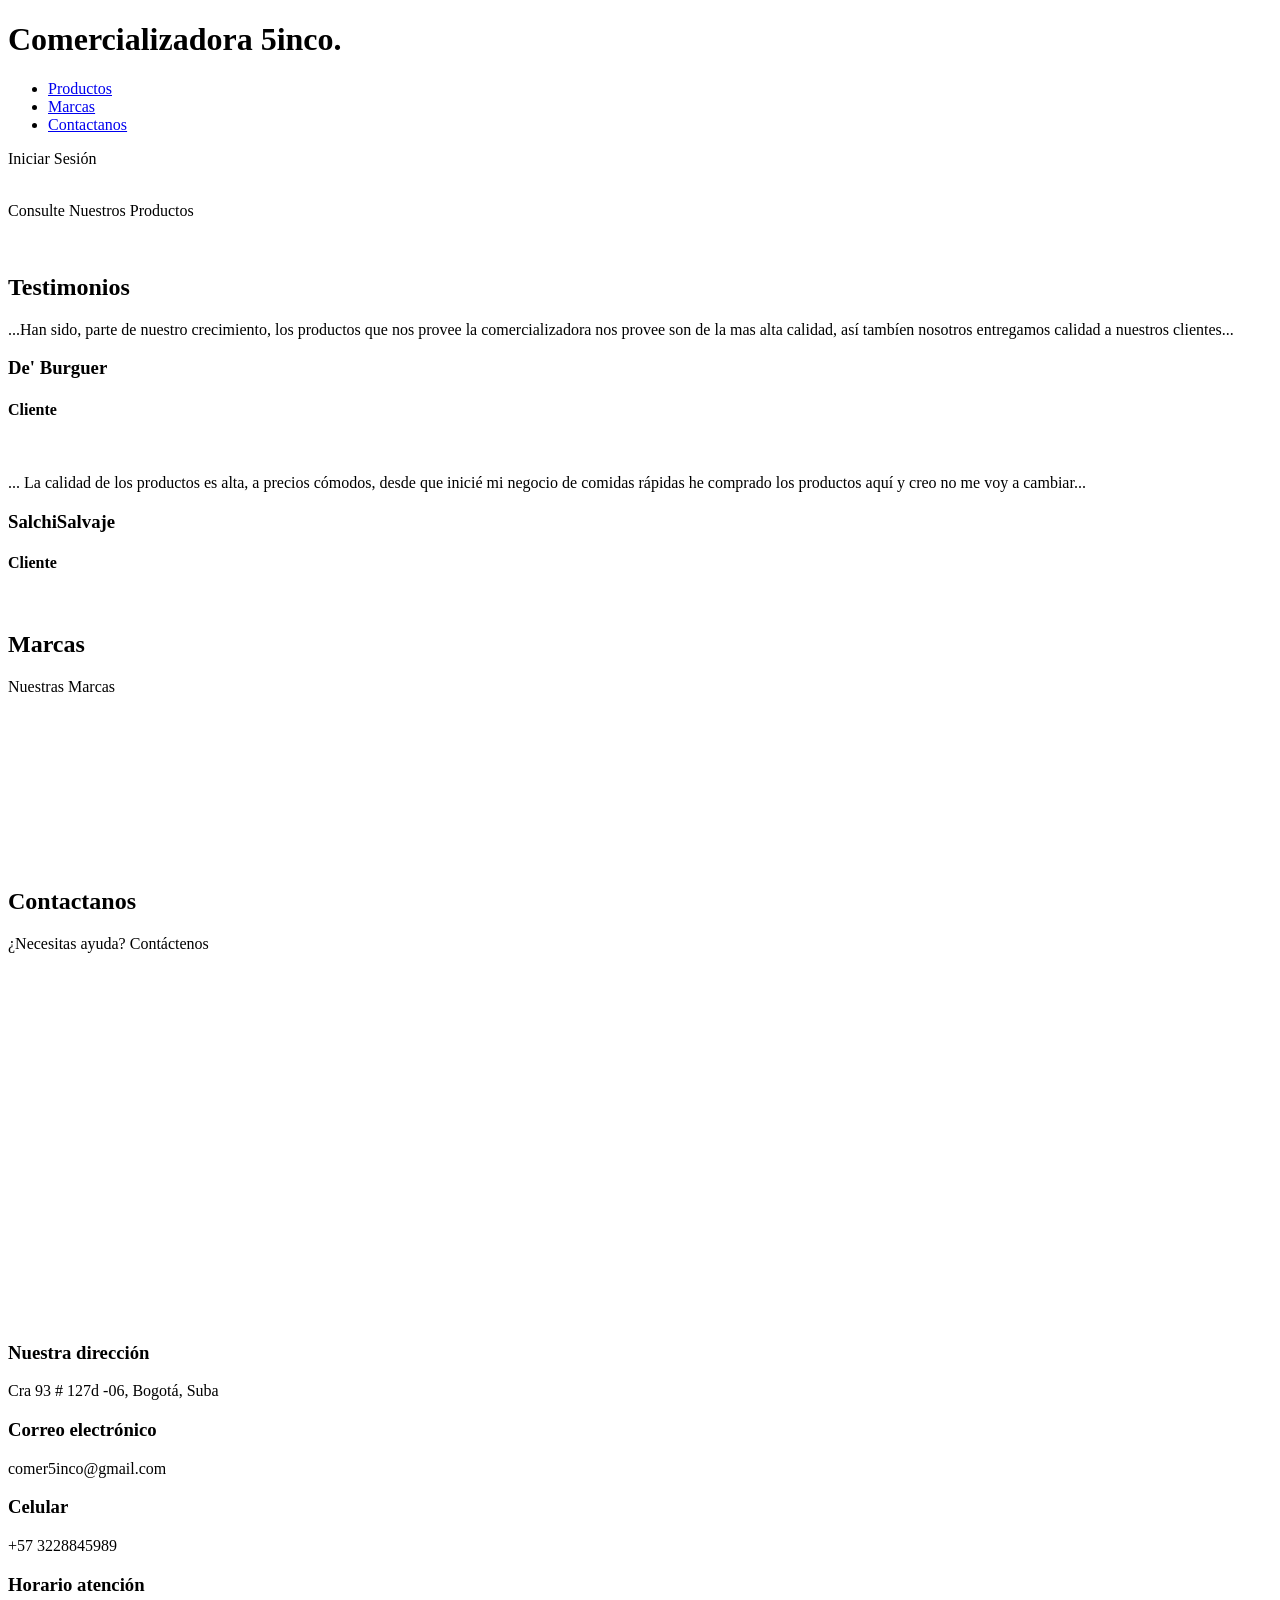
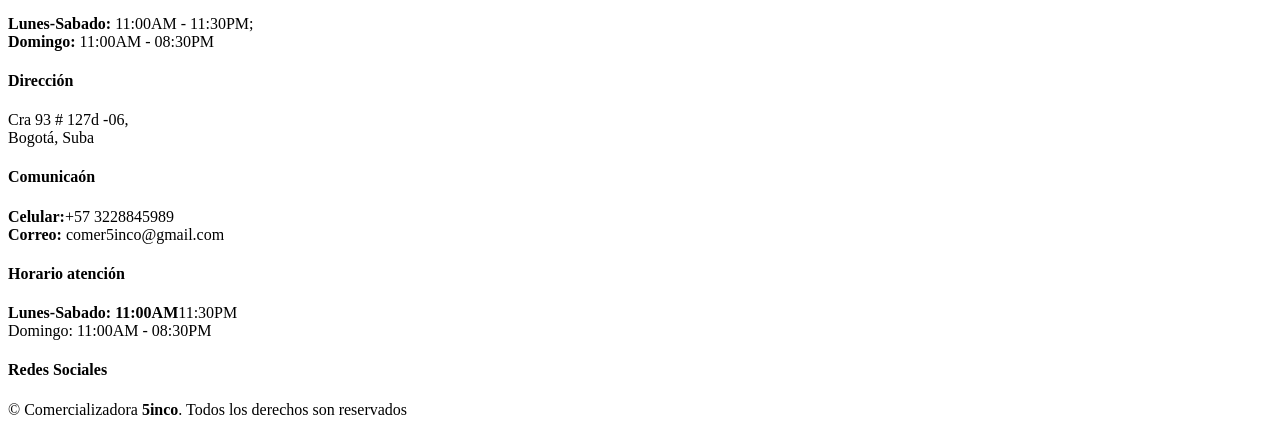
==== commit 0d34bddd: "Proyecto terminado" ====
--- a/src/main/resources/templates/page.html
+++ b/src/main/resources/templates/page.html
@@ -74,26 +74,22 @@
                         <div class="tab-pane fade active show" id="menu-starters">
 
                             <div class="row">
-                                <div class="col-md-3 my-5" th:each="producto : ${productos}">
-                                    <img class="card-img-top shadow-lg " th:src="@{'/images/' + ${producto.imagen}}"  style="max-width: 150px; max-height: 150px; text-decoration: none; text-justify: center">
-
-                                    <div class="card-body">
-                                        <ul class="list-group">
-                                            <h2 class="card-title fs-6" th:text="'Nombre: '+${producto.nombre} "></h2>
-                                            <p class="text-muted " th:text="'Precio '+ '$ '+ ${producto.precio} "></p>
-                                        </ul>
+                                <div class="row">
+                                    <div class="col-md-3 my-5" th:each="producto : ${productos}">
+                                        <img class="card-img-top shadow-lg" th:src="@{'/images/' + ${producto.imagen}}"  style="max-width: 80%; text-decoration: none; border-radius: 10px">
+
+                                        <div class="card-body">
+                                            <ul class="list-group">
+                                                <h2 class="card-title fs-5" th:text="'Nombre: '+${producto.nombre} "></h2>
+                                                <p class=" card-text text-muted " th:text="'Precio '+ '$ '+ ${producto.precio} "></p>
+                                            </ul>
+                                        </div>
+
                                     </div>
-
-                                </div>
-                            </div>
-                        </div>
-                    </div>
-
-
-
-
-
-
+                                </div>
+                            </div>
+                        </div>
+                    </div>
                 </div>
 
                 </div>
@@ -111,31 +107,6 @@
 
                     <div class="slides-1 swiper" data-aos="fade-up" data-aos-delay="100">
                         <div class="swiper-wrapper">
-
-                            <!-- <div class="swiper-slide">
-                              <div class="testimonial-item">
-                                <div class="row gy-4 justify-content-center">
-                                  <div class="col-lg-6">
-                                    <div class="testimonial-content">
-                                      <p>
-                                        <i class="bi bi-quote quote-icon-left"></i>
-                                        Sunt exercitation deserunt aute irure consectetur. Ex in non velit id veniam. Labore nulla culpa sint aute id et ex commodo Lorem pariatur veniam aliqua.
-                                        <i class="bi bi-quote quote-icon-right"></i>
-                                      </p>
-                                      <h3>Carolina Ante</h3>
-                                      <h4>Ceo &amp; Founder</h4>
-                                      <div class="stars">
-                                        <i class="bi bi-star-fill"></i><i class="bi bi-star-fill"></i><i class="bi bi-star-fill"></i><i class="bi bi-star-fill"></i><i class="bi bi-star-fill"></i>
-                                      </div>
-                                    </div>
-                                  </div>
-                                  <div class="col-lg-2 text-center">
-                                    <img src="assets/img/testimonials/testimonials-1.jpg" class="img-fluid testimonial-img" alt="">
-                                  </div>
-                                </div>
-                              </div>
-                            </div> -->
-                            <!-- End testimonial item -->
 
                             <div class="swiper-slide">
                                 <div class="testimonial-item">
@@ -144,10 +115,10 @@
                                             <div class="testimonial-content">
                                                 <p>
                                                     <i class="bi bi-quote quote-icon-left"></i>
-                                                    Anim ea fugiat proident et reprehenderit qui ex ullamco minim. Occaecat est eiusmod esse deserunt incididunt magna id. Veniam enim dolore laborum excepteur. Sunt aliquip aliqua ex non consectetur nulla cillum aliquip sunt magna. Dolor aliquip mollit ipsum ad minim sit sunt aliquip do nostrud sunt sunt fugiat excepteur.
+                                                    ...Han sido, parte de nuestro crecimiento, los productos que nos provee la comercializadora nos provee son de la mas alta calidad, así tambíen nosotros entregamos calidad a nuestros clientes... 
                                                     <i class="bi bi-quote quote-icon-right"></i>
                                                 </p>
-                                                <h3>Carolina Ante</h3>
+                                                <h3>De' Burguer</h3>
                                                 <h4>Cliente</h4>
                                                 <div class="stars">
                                                     <i class="bi bi-star-fill"></i><i class="bi bi-star-fill"></i><i class="bi bi-star-fill"></i><i class="bi bi-star-fill"></i><i class="bi bi-star-fill"></i>
@@ -155,65 +126,37 @@
                                             </div>
                                         </div>
                                         <div class="col-lg-2 text-center">
+                                            <img src="assets/img/testimonials/testimonials-4.jpg" class="img-fluid testimonial-img" alt="">
+                                        </div>
+                                    </div>
+                                </div>
+                            </div>
+                            
+                            
+                            
+                            <div class="swiper-slide">
+                                <div class="testimonial-item">
+                                    <div class="row gy-4 justify-content-center">
+                                        <div class="col-lg-6">
+                                            <div class="testimonial-content">
+                                                <p>
+                                                    <i class="bi bi-quote quote-icon-left"></i>
+                                                   ... La calidad de los productos es alta, a precios cómodos, desde que inicié mi negocio de comidas rápidas he comprado los productos aquí y creo no me voy a cambiar...
+                                                    <i class="bi bi-quote quote-icon-right"></i>
+                                                </p>
+                                                <h3>SalchiSalvaje</h3>
+                                                <h4>Cliente</h4>
+                                                <div class="stars">
+                                                    <i class="bi bi-star-fill"></i><i class="bi bi-star-fill"></i><i class="bi bi-star-fill"></i><i class="bi bi-star-fill"></i>
+                                                </div>
+                                            </div>
+                                        </div>
+                                        <div class="col-lg-2 text-center">
                                             <img src="assets/img/testimonials/testimonials-2.jpg" class="img-fluid testimonial-img" alt="">
                                         </div>
                                     </div>
                                 </div>
                             </div>
-
-                            <!-- End testimonial item -->
-
-                            <!-- <div class="swiper-slide">
-                              <div class="testimonial-item">
-                                <div class="row gy-4 justify-content-center">
-                                  <div class="col-lg-6">
-                                    <div class="testimonial-content">
-                                      <p>
-                                        <i class="bi bi-quote quote-icon-left"></i>
-                                        Enim nisi quem export duis labore cillum quae magna enim sint quorum nulla quem veniam duis minim tempor labore quem eram duis noster aute amet eram fore quis sint minim.
-                                        <i class="bi bi-quote quote-icon-right"></i>
-                                      </p>
-                                      <h3>Jena Karlis</h3>
-                                      <h4>Store Owner</h4>
-                                      <div class="stars">
-                                        <i class="bi bi-star-fill"></i><i class="bi bi-star-fill"></i><i class="bi bi-star-fill"></i><i class="bi bi-star-fill"></i><i class="bi bi-star-fill"></i>
-                                      </div>
-                                    </div>
-                                  </div>
-                                  <div class="col-lg-2 text-center">
-                                    <img src="assets/img/testimonials/testimonials-3.jpg" class="img-fluid testimonial-img" alt="">
-                                  </div>
-                                </div>
-                              </div>
-                            </div> -->
-                            <!-- End testimonial item -->
-
-                            <!-- <div class="swiper-slide">
-                              <div class="testimonial-item">
-                                <div class="row gy-4 justify-content-center">
-                                  <div class="col-lg-6">
-                                    <div class="testimonial-content">
-                                      <p>
-                                        <i class="bi bi-quote quote-icon-left"></i>
-                                        Quis quorum aliqua sint quem legam fore sunt eram irure aliqua veniam tempor noster veniam enim culpa labore duis sunt culpa nulla illum cillum fugiat legam esse veniam culpa fore nisi cillum quid.
-                                        <i class="bi bi-quote quote-icon-right"></i>
-                                      </p>
-                                      <h3>John Larson</h3>
-                                      <h4>Entrepreneur</h4>
-                                      <div class="stars">
-                                        <i class="bi bi-star-fill"></i><i class="bi bi-star-fill"></i><i class="bi bi-star-fill"></i><i class="bi bi-star-fill"></i><i class="bi bi-star-fill"></i>
-                                      </div>
-                                    </div>
-                                  </div>
-                                  <div class="col-lg-2 text-center">
-                                    <img src="assets/img/testimonials/testimonials-4.jpg" class="img-fluid testimonial-img" alt="">
-                                  </div>
-                                </div>
-                              </div>
-                            </div> -->
-                            <!-- End testimonial item -->
-
-                        </div>
                         <div class="swiper-pagination"></div>
                     </div>
 
@@ -233,16 +176,16 @@
                     </div>
 
                     <div class="gallery-slider swiper">
-                        <div class="swiper-wrapper align-items-center">
-                            <div class="swiper-slide"><a class="glightbox" data-gallery="images-gallery" href="assets/img/gallery/bimbo.jpg"><img src="assets/img/gallery/bimbo.jpg" class="img-fluid" alt=""></a></div>
-                            <div class="swiper-slide"><a class="glightbox" data-gallery="images-gallery" href="assets/img/gallery/barilla.png"><img src="assets/img/gallery/barilla.png" class="img-fluid" alt=""></a></div>
-                            <div class="swiper-slide"><a class="glightbox" data-gallery="images-gallery" href="assets/img/gallery/guadalupe.png"><img src="assets/img/gallery/guadalupe.png" class="img-fluid" alt=""></a></div>
-                            <div class="swiper-slide"><a class="glightbox" data-gallery="images-gallery" href="assets/img/gallery/heinz.png"><img src="assets/img/gallery/heinz.png" class="img-fluid" alt=""></a></div>
-                            <div class="swiper-slide"><a class="glightbox" data-gallery="images-gallery" href="assets/img/gallery/natipan.png"><img src="assets/img/gallery/natipan.png" class="img-fluid" alt=""></a></div>
-                            <div class="swiper-slide"><a class="glightbox" data-gallery="images-gallery" href="assets/img/gallery/tami.png"><img src="assets/img/gallery/tami.png" class="img-fluid" alt=""></a></div>
-                            <div class="swiper-slide"><a class="glightbox" data-gallery="images-gallery" href="assets/img/gallery/wonder.jpg"><img src="assets/img/gallery/wonder.jpg" class="img-fluid" alt=""></a></div>
-                        </div>
-                        <div class="swiper-pagination"></div>
+                        <div class="swiper-wrapper align-items-center " >
+                            <div class="swiper-slide"style="margin:  5px"><a class="glightbox" data-gallery="images-gallery" href="assets/img/gallery/bimbo.jpg"><img src="assets/img/gallery/bimbo.jpg" class="img-fluid" alt=""></a></div>
+                            <div class="swiper-slide"style="margin:  5px"><a class="glightbox" data-gallery="images-gallery" href="assets/img/gallery/barilla.png"><img src="assets/img/gallery/barilla.png" class="img-fluid" alt=""></a></div>
+                            <div class="swiper-slide"style="margin:  5px"><a class="glightbox" data-gallery="images-gallery" href="assets/img/gallery/guadalupe.png"><img src="assets/img/gallery/guadalupe.png" class="img-fluid" alt=""></a></div>
+                            <div class="swiper-slide"style="margin:  5px"><a class="glightbox" data-gallery="images-gallery" href="assets/img/gallery/heinz.png"><img src="assets/img/gallery/heinz.png" class="img-fluid" alt=""></a></div>
+                            <div class="swiper-slide"style="margin:  5px"><a class="glightbox" data-gallery="images-gallery" href="assets/img/gallery/natipan.png"><img src="assets/img/gallery/natipan.png" class="img-fluid" alt=""></a></div>
+                            <div class="swiper-slide"style="margin:  5px"><a class="glightbox" data-gallery="images-gallery" href="assets/img/gallery/tami.png"><img src="assets/img/gallery/tami.png" class="img-fluid" alt=""></a></div>
+                            <div class="swiper-slide"style="margin:  5px"><a class="glightbox" data-gallery="images-gallery" href="assets/img/gallery/wonder.jpg"><img src="assets/img/gallery/wonder.jpg" class="img-fluid" alt=""></a></div>
+                        </div>
+                        <div class="swiper-pagination" style="margin: 5px 5px"></div>
                     </div>
 
                 </div>
